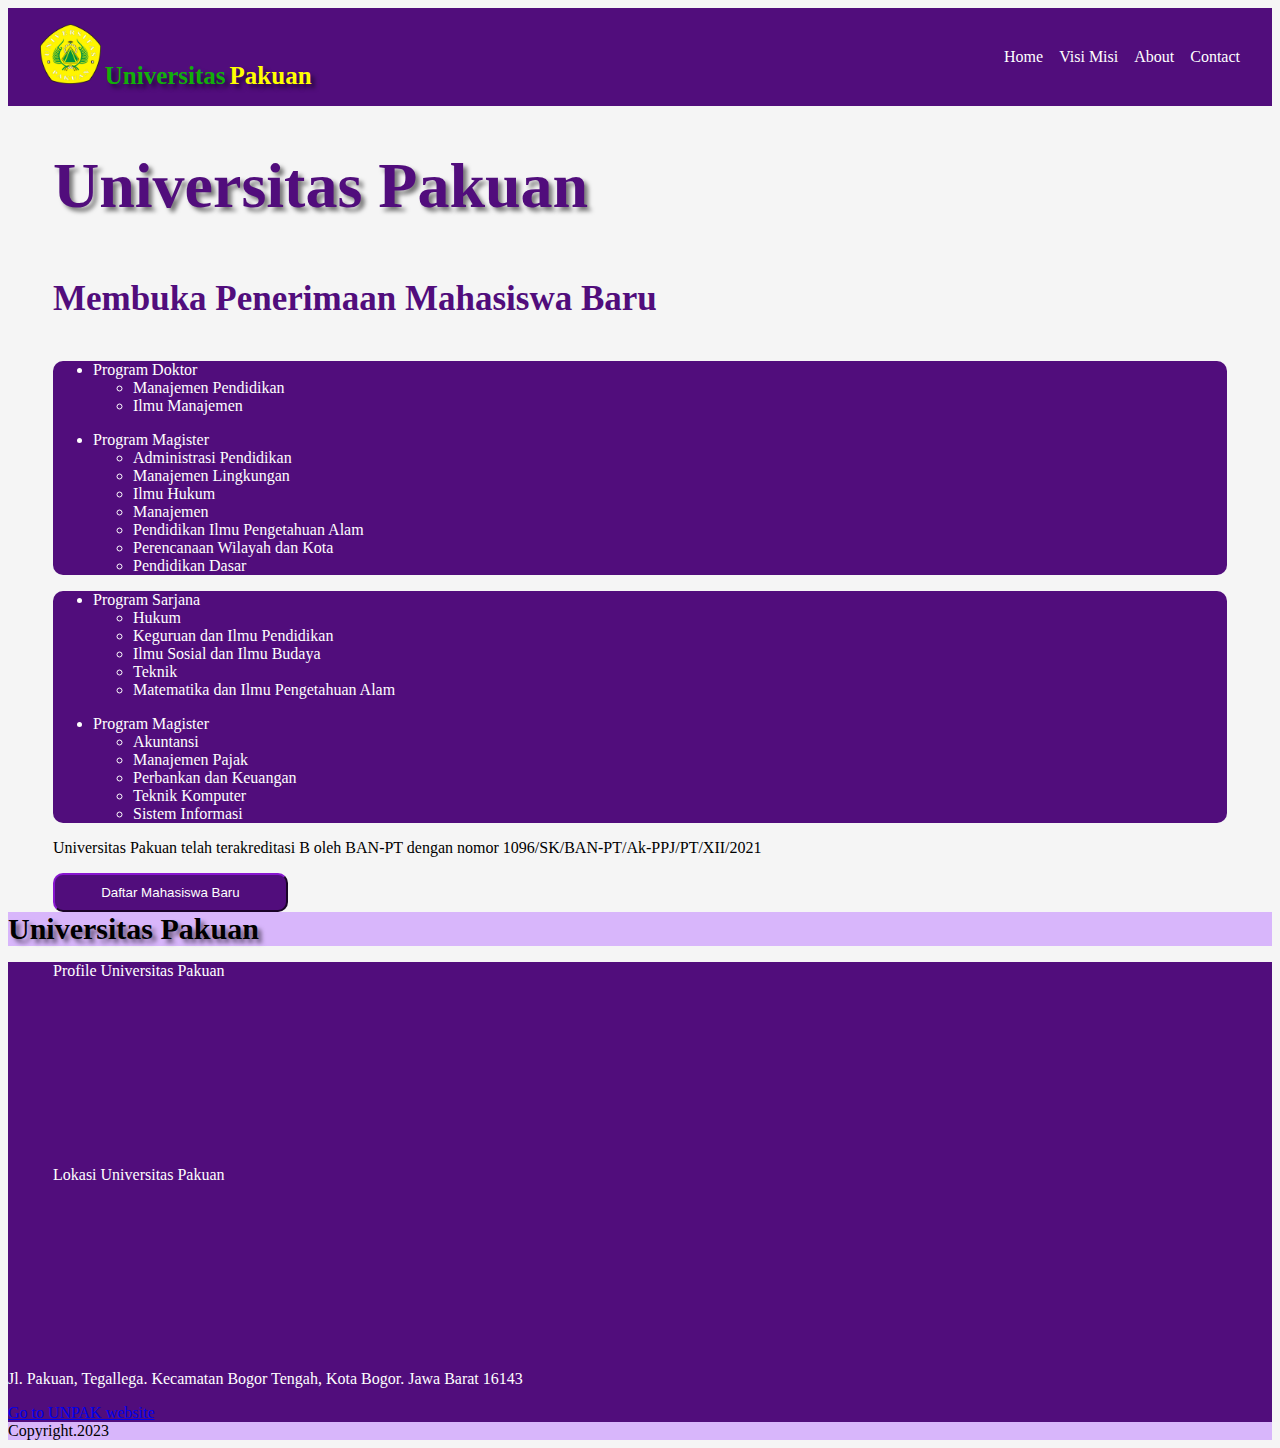
==== cover.html @ 3b1eaf2b "menambahkan halaman baru" ====
<!DOCTYPE html>
<html lang="en">

<head>
    <meta name="viewport" content="width=device-width, initial-scale=1.0" />
    <title>Universitas Pakuan</title>
    <link rel="shortcut icon" href="assets/logo.png" type="image/x-icon">
    <link rel="stylesheet" href="https://cdnjs.cloudflare.com/ajax/libs/font-awesome/6.0.0-beta3/css/all.min.css" />
    <link href="https://cdn.jsdelivr.net/npm/bootstrap@5.1.3/dist/css/bootstrap.min.css" rel="stylesheet"
        integrity="sha384-1BmE4kWBq78iYhFldvKuhfTAU6auU8tT94WrHftjDbrCEXSU1oBoqyl2QvZ6jIW3" crossorigin="anonymous">


    <link href="https://fonts.googleapis.com/css2?family=Poppins:wght@600;700&display=swap" rel="stylesheet" />
    <link rel="stylesheet" href="https://cdnjs.cloudflare.com/ajax/libs/font-awesome/4.7.0/css/font-awesome.min.css">
    <link rel="stylesheet" href="assets/style1.css" />
</head>

<body>
    <header style="background-color:#510d7c;">
        <nav>
            <a href="#" id="logo">
                <img src="img/gambar3.png" alt="Universitas Pakuan" style="height: 60px;">
                <span
                    style="color:#12af0a ;font-size: 25px; font-weight: bold; text-shadow: 4px 4px 4px rgba(0,0,0,0.5);">Universitas</span>
                <span
                    style="color: yellow; font-size: 25px; font-weight: bold; text-shadow: 4px 4px 4px rgba(0,0,0,0.5); ">Pakuan</span>
            </a>
            <nav class="navbar navbar-expand-lg navbar-dark">
                <div class="container-fluid">
                    <div class="collapse navbar-collapse" id="navbarNav">
                        <ul class="navbar-nav">
                            <li class="nav-item">
                                <a class="nav-link active" aria-current="page" href="cover.html">Home</a>
                            </li>
                            <li class="nav-item">
                                <a class="nav-link  active" href="form-pendaftaran.html">Visi Misi</a>
                            </li>
                            <li class="nav-item">
                                <a class="nav-link active" href="#">About</a>
                            </li>
                            <li class="nav-item">
                                <a class="nav-link active" href="#">Contact</a>
                            </li>
                        </ul>
                    </div>
                </div>
            </nav>
        </nav>
    </header>


    <section class="home">
        <div class="row text-center">
            <div class="col-2">
                <div class="title">
                    <h1 class="mt-3"
                        style="color: #510d7c; font-weight: bold; text-shadow: 4px 4px 4px rgba(0,0,0,0.5);">
                        Universitas Pakuan</h1>
                    <h2><span style="color: #510d7c; font-size: 35px;">Membuka Penerimaan Mahasiswa Baru</span></h2>
                </div>
            </div>
        </div>
    </section>

    <div class="row d-flex justify-content-center mt-3">
        <div class="d-flex justify-content-center col-md-6">
            <div class="card">
                <div class="card-body" style="border-radius: 10px;">
                    <ul>
                        <li>Program Doktor
                            <ul>
                                <li>Manajemen Pendidikan</li>
                                <li>Ilmu Manajemen</li>
                            </ul>
                        </li>
                    </ul>
                    <ul>
                        <li>Program Magister
                            <ul>
                                <li>Administrasi Pendidikan</li>
                                <li>Manajemen Lingkungan</li>
                                <li>Ilmu Hukum</li>
                                <li>Manajemen</li>
                                <li>Pendidikan Ilmu Pengetahuan Alam</li>
                                <li>Perencanaan Wilayah dan Kota</li>
                                <li>Pendidikan Dasar</li>
                            </ul>
                        </li>
                    </ul>
                </div>
            </div>
        </div>

        <div class="d-flex justify-content-center col-md-6">
            <div class="card">
                <div class="card-body" style="border-radius: 10px;">
                    <ul>
                        <li>Program Sarjana
                            <ul>
                                <li>Hukum</li>
                                <li>Keguruan dan Ilmu Pendidikan</li>
                                <li>Ilmu Sosial dan Ilmu Budaya</li>
                                <li>Teknik</li>
                                <li>Matematika dan Ilmu Pengetahuan Alam</li>
                            </ul>
                        </li>
                    </ul>
                    <ul>
                        <li>Program Magister
                            <ul>
                                <li>Akuntansi</li>
                                <li>Manajemen Pajak</li>
                                <li>Perbankan dan Keuangan</li>
                                <li>Teknik Komputer</li>
                                <li>Sistem Informasi</li>
                            </ul>
                        </li>
                    </ul>
                </div>
            </div>
        </div>
    </div>

    <div class="row">
        <p class="card-text mt-5 text-center">
            Universitas Pakuan telah terakreditasi B oleh BAN-PT dengan nomor
            1096/SK/BAN-PT/Ak-PPJ/PT/XII/2021
        </p>
        <a class="justify-content-center text-center" href=" form-pendaftaran.html">
            <button class="button">Daftar Mahasiswa Baru</button>
        </a>
    </div>


</body>

<footer>
    <div class="card-header text-center mt-5"
        style="font-size: 30px; font-weight: bold; text-shadow: 4px 4px 4px rgba(0,0,0,0.5);">
        Universitas Pakuan
    </div>
    <div class="card-body fw-bold">
        <div class="row justify-content-center text-center">
            <div class="col-md-6">
                <p class="card-text">
                    Profile Universitas Pakuan
                </p>
                <div id="video-background">
                    <div class="video-foreground">
                        <iframe
                            src="https://www.youtube.com/embed/B8wSp0FbHdo?controls=0&showinfo=0&rel=0&autoplay=1&loop=1&mute=1&playlist=B8wSp0FbHdo"
                            frameborder="0" allowfullscreen></iframe>
                    </div>
                </div>
            </div>
            <div class="col-md-6">
                <p class="card-text">
                    Lokasi Universitas Pakuan
                </p>
                <iframe
                    src="https://www.google.com/maps/embed?pb=!1m14!1m8!1m3!1d63414.106834116435!2d106.812367!3d-6.599398!3m2!1i1024!2i768!4f13.1!3m3!1m2!1s0x2e69c5d97d3764c3%3A0xd56ba6305181755c!2sUniversitas%20Pakuan!5e0!3m2!1sid!2sid!4v1678898141317!5m2!1sid!2sid"
                    width="325" height="150" style="border:0;" allowfullscreen="" loading="lazy"
                    referrerpolicy="no-referrer-when-downgrade"></iframe>
            </div>
        </div>
        <div class="text-center md-2 mt-3">
            <p class="card-text">
                Jl. Pakuan, Tegallega. Kecamatan Bogor Tengah, Kota Bogor. Jawa Barat 16143
            </p>
            <a href="https://www.unpak.ac.id/" class="btn btn-success">Go to UNPAK website</a>
        </div>
    </div>


    <div class="card-footer text-center">
        Copyright.2023
    </div>
</footer>

</html>
---- assets/style1.css ----
header {
    background-color: #F5F5F5;
    padding: 1rem 2rem;
  }
  nav {
    display: flex;
    justify-content: space-between;
    align-items: center;
  }
  nav ul {
    list-style: none;
    display: flex;
    gap: 1rem;
    align-items: center;
  }
  
  nav a {
    text-decoration: none;
  }
  
  
  nav ul a {
    color: white
  }
  
  
  h1 {
    font-size: 4rem;
  }
  .row{
  padding-left: 5vh;
  padding-right: 5vh;
  }
  .col-2{
  flex: 50%;
  }
  body{
  background-color: #F5F5F5;
  }
  
  h2{
  font-size: 3rem;
  }
  
  button{
  width: 20%;
  border-radius: 10px;
  padding: 10px;
  background-color: #510d7c;
  color: white;

  border-color: #510d7c;
  }
  button:hover{
  background-color:white ;
  color: #510d7c;
  border-color: white;
  }

  
.card-header{
  background-color: #d8b6fb;
 }
 
 .card-body{
   background-color: #510d7c;
   color: #fff;
 }
 
 .card-footer{
   background-color: #d8b6fb;
 }
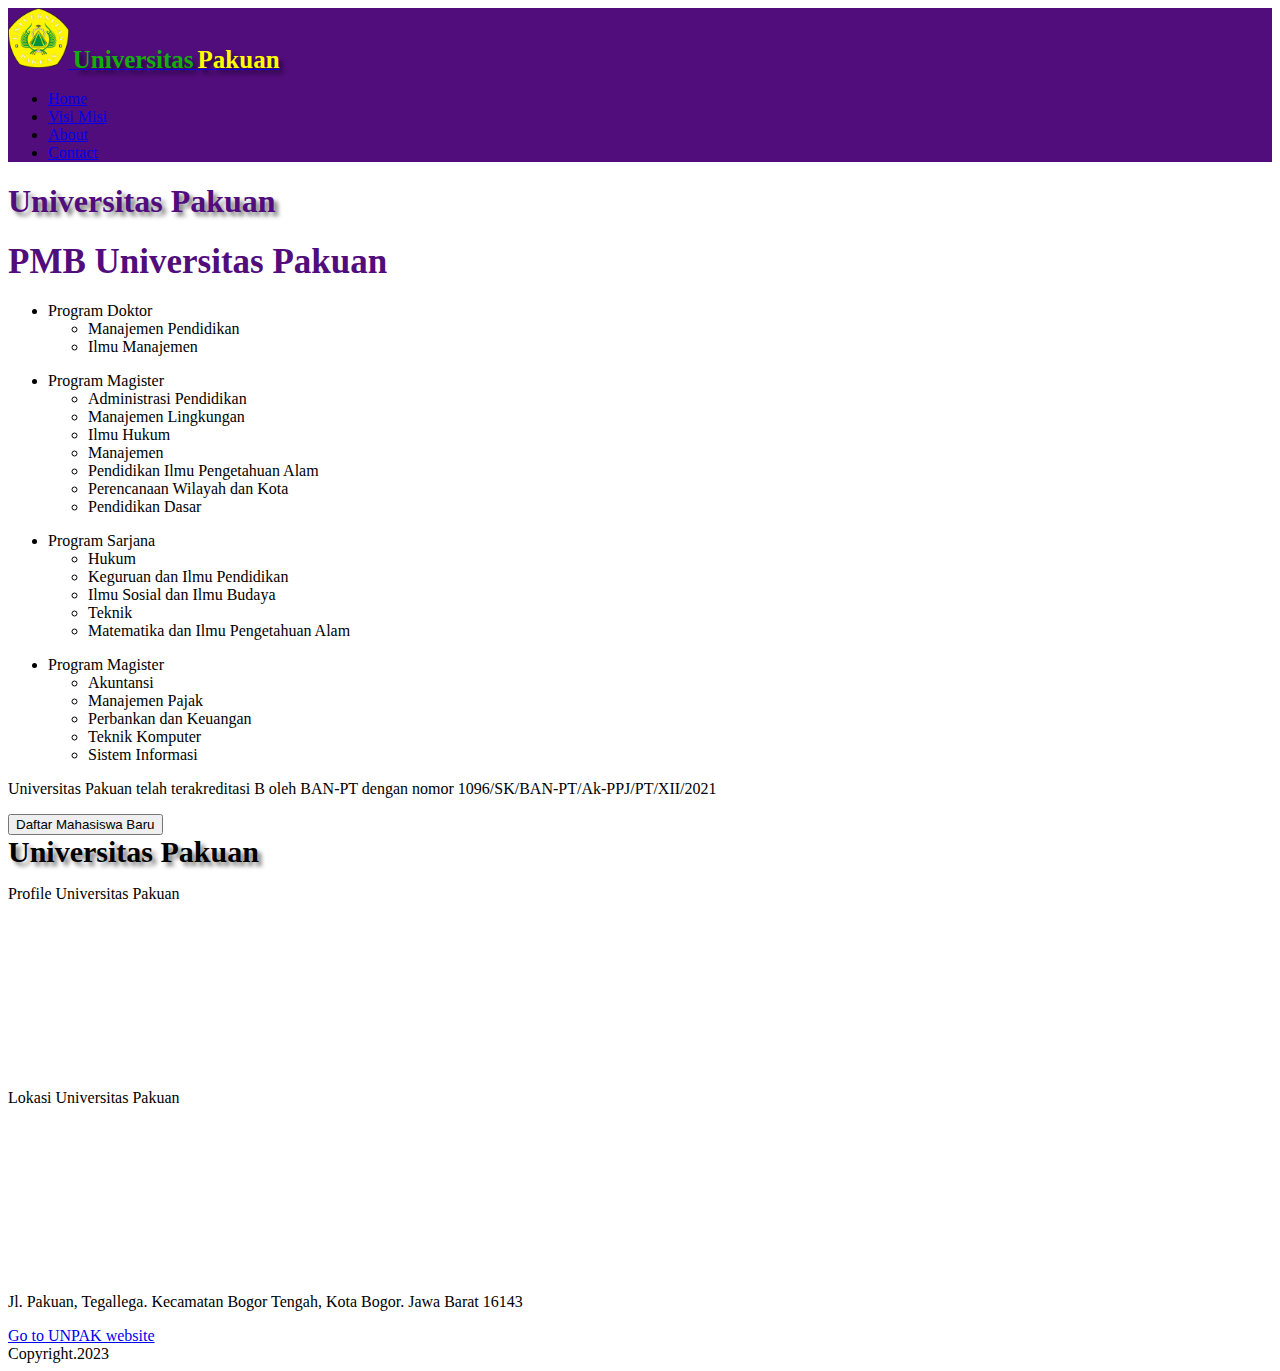
==== commit c33ee06e: "yayaya" ====
--- a/cover.html
+++ b/cover.html
@@ -56,7 +56,7 @@
                     <h1 class="mt-3"
                         style="color: #510d7c; font-weight: bold; text-shadow: 4px 4px 4px rgba(0,0,0,0.5);">
                         Universitas Pakuan</h1>
-                    <h2><span style="color: #510d7c; font-size: 35px;">Membuka Penerimaan Mahasiswa Baru</span></h2>
+                    <h2><span style="color: #510d7c; font-size: 35px;">PMB Universitas Pakuan</span></h2>
                 </div>
             </div>
         </div>
